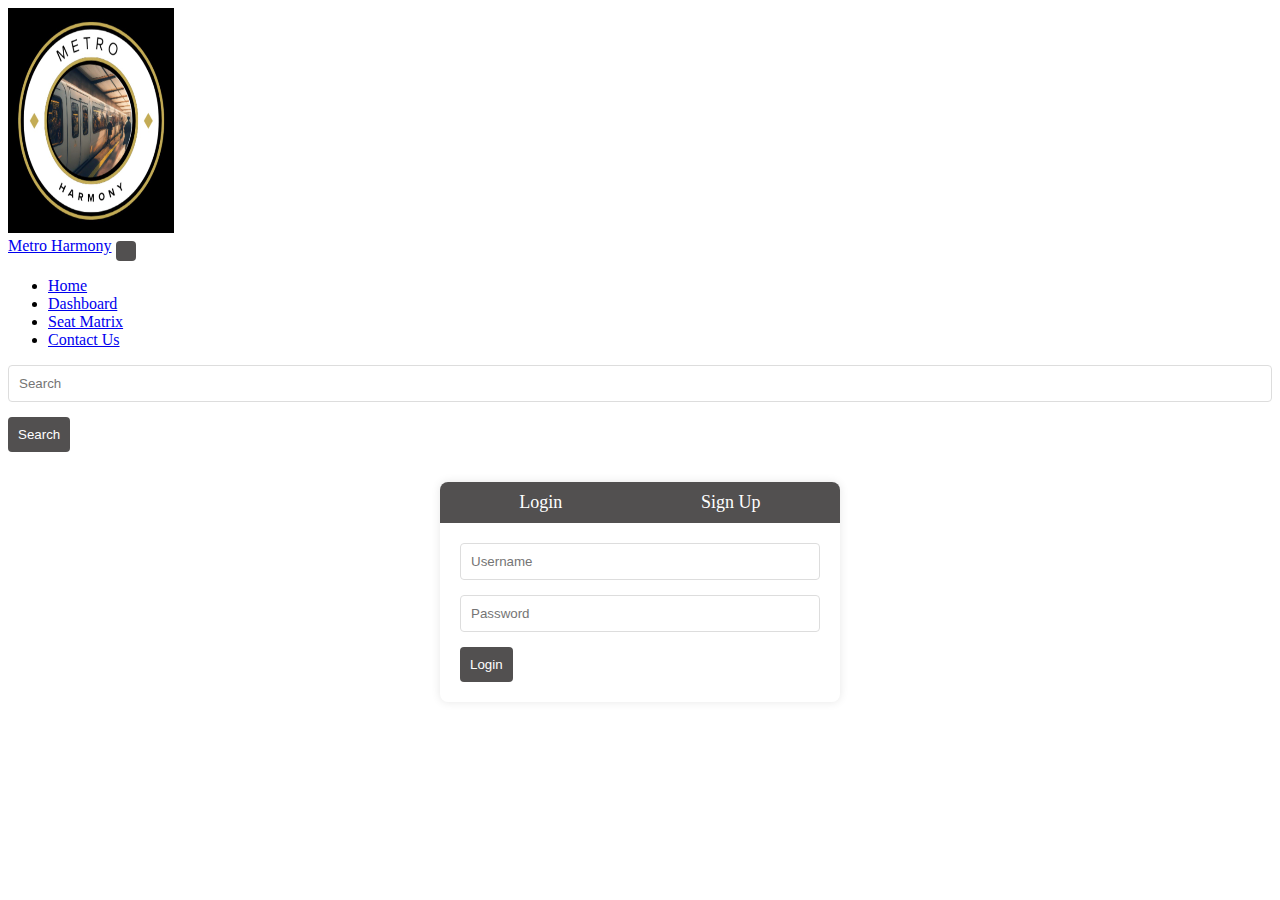
==== dashboard.html @ ba8a8e88 "Basic Layout + Frontend" ====
<!doctype html>
<html lang="en">

<head>
    <meta charset="utf-8">
    <meta name="viewport" content="width=device-width, initial-scale=1">
    <title>Bootstrap demo</title>
    <link href="https://cdn.jsdelivr.net/npm/bootstrap@5.3.2/dist/css/bootstrap.min.css" rel="stylesheet"
        integrity="sha384-T3c6CoIi6uLrA9TneNEoa7RxnatzjcDSCmG1MXxSR1GAsXEV/Dwwykc2MPK8M2HN" crossorigin="anonymous">
    <link rel="stylesheet" href="dashboard.js">
    <link rel="stylesheet" href="dashboard.css">
    
</head>

<body>
    <nav class="navbar navbar-expand-lg navbar-dark bg-dark">
        <img src="logo.jpg" class="logo" alt="">
        <div class="container-fluid">
            <a class="navbar-brand" href="/">Metro Harmony</a>
            <button class="navbar-toggler" type="button" data-bs-toggle="collapse"
                data-bs-target="#navbarSupportedContent" aria-controls="navbarSupportedContent" aria-expanded="false"
                aria-label="Toggle navigation">
                <span class="navbar-toggler-icon"></span>
            </button>
            <div class="collapse navbar-collapse" id="navbarSupportedContent">
                <ul class="navbar-nav me-auto mb-2 mb-lg-0">
                    <li class="nav-item">
                        <a class="nav-link active" aria-current="page" href="/">Home</a>
                    </li>
                    <li class="nav-item">
                        <a class="nav-link" href="/Dashboard.html">Dashboard</a>
                    </li>
                    <li class="nav-item"><a class="nav-link" href="/seat.html">Seat Matrix</a></li>
                    <li class="nav-item">
                        <a class="nav-link" href="/contact.html">Contact Us</a>
                    </li>

                </ul>
                <form class="d-flex" role="search">
                    <input class="form-control me-2" type="search" placeholder="Search" aria-label="Search">
                    <button class="btn btn-outline-success" type="submit">Search</button>
                </form>
            </div>
        </div>
    </nav>
    <div class="container">
        <div class="tabs">
            <div id="login-tab">Login</div>
            <div id="signup-tab">Sign Up</div>
        </div>
        <div class="tab-content" id="login-content">
            <form>
                <input type="text" placeholder="Username" required>
                <input type="password" placeholder="Password" required>
                <button type="submit">Login</button>
            </form>
        </div>
        <div class="tab-content" id="signup-content" style="display: none;">
            <form>
                <input type="text" placeholder="Username" required>
                <input type="password" placeholder="Password" required>
                <input type="password" placeholder="Confirm Password" required>
                <button type="submit">Sign Up</button>
            </form>
        </div>
    </div>
    <script src="https://cdn.jsdelivr.net/npm/bootstrap@5.3.2/dist/js/bootstrap.bundle.min.js"
    integrity="sha384-C6RzsynM9kWDrMNeT87bh95OGNyZPhcTNXj1NW7RuBCsyN/o0jlpcV8Qyq46cDfL"
    crossorigin="anonymous"></script>
</body>

</html>
---- dashboard.css ----
.logo{
            height: 25vh;
            width: 13vw;
        }
        .container {
            margin: 30px auto;
            display: flex;
            flex-direction: column;
            width: 100%;
            max-width: 400px;
            background-color: #fff;
            border-radius: 8px;
            overflow: hidden;
            box-shadow: 0 0 10px rgba(0, 0, 0, 0.1);
        }

        .tabs {
            display: flex;
            justify-content: space-around;
            padding: 10px;
            background-color: rgb(82, 80, 80);
            color: #fff;
            font-size: 18px;
            cursor: pointer;
        }

        .tab-content {
            padding: 20px;
        }

        input {
            width: 100%;
            padding: 10px;
            margin-bottom: 15px;
            border: 1px solid #ddd;
            border-radius: 4px;
            box-sizing: border-box;
        }

        button {
            background-color: rgb(82, 80, 80);
            color: #fff;
            padding: 10px;
            border: none;
            border-radius: 4px;
            cursor: pointer;
        }

        button:hover {
            background-color: #2980b9;
        }
        @media (max-width: 991px) {
            .navbar-collapse {
                text-align: center;
            }

            .navbar-nav {
                margin-top: 10px;
            }

            .navbar-nav .nav-item {
                margin: 0;
            }

            .navbar-toggler {
                margin-top: 10px;
            }
            .logo{
                width: 80px;
                height: 80px;
            }
        }
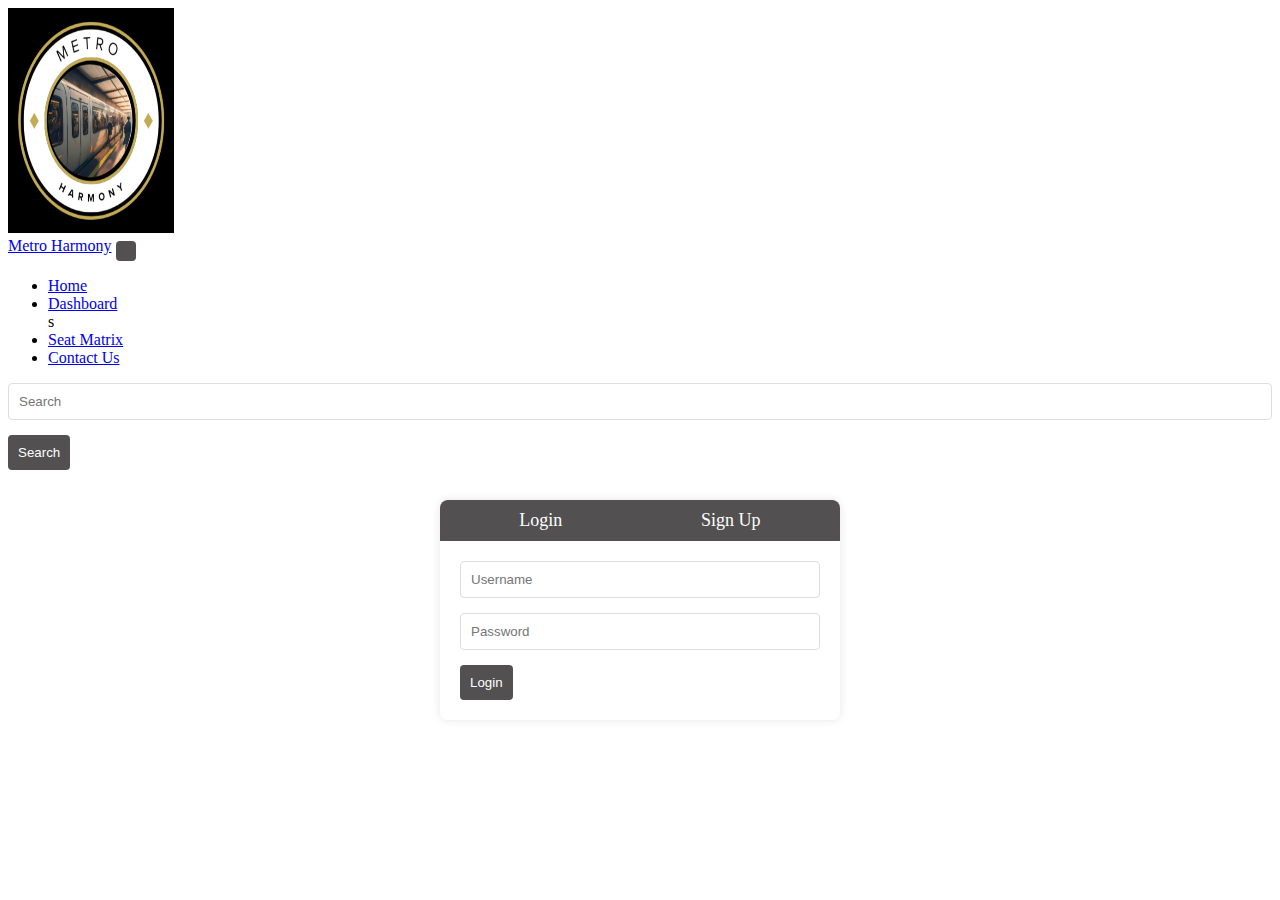
==== commit b2512b66: "Update the paths" ====
--- a/dashboard.html
+++ b/dashboard.html
@@ -25,14 +25,14 @@
             <div class="collapse navbar-collapse" id="navbarSupportedContent">
                 <ul class="navbar-nav me-auto mb-2 mb-lg-0">
                     <li class="nav-item">
-                        <a class="nav-link active" aria-current="page" href="/">Home</a>
+                        <a class="nav-link active" aria-current="page" href="index.html">Home</a>
                     </li>
                     <li class="nav-item">
-                        <a class="nav-link" href="/Dashboard.html">Dashboard</a>
-                    </li>
-                    <li class="nav-item"><a class="nav-link" href="/seat.html">Seat Matrix</a></li>
+                        <a class="nav-link" href="/">Dashboard</a>
+                    </li>s
+                    <li class="nav-item"><a class="nav-link" href="seat.html">Seat Matrix</a></li>
                     <li class="nav-item">
-                        <a class="nav-link" href="/contact.html">Contact Us</a>
+                        <a class="nav-link" href="contact.html">Contact Us</a>
                     </li>
 
                 </ul>
@@ -69,4 +69,4 @@
     crossorigin="anonymous"></script>
 </body>
 
-</html>+</html>
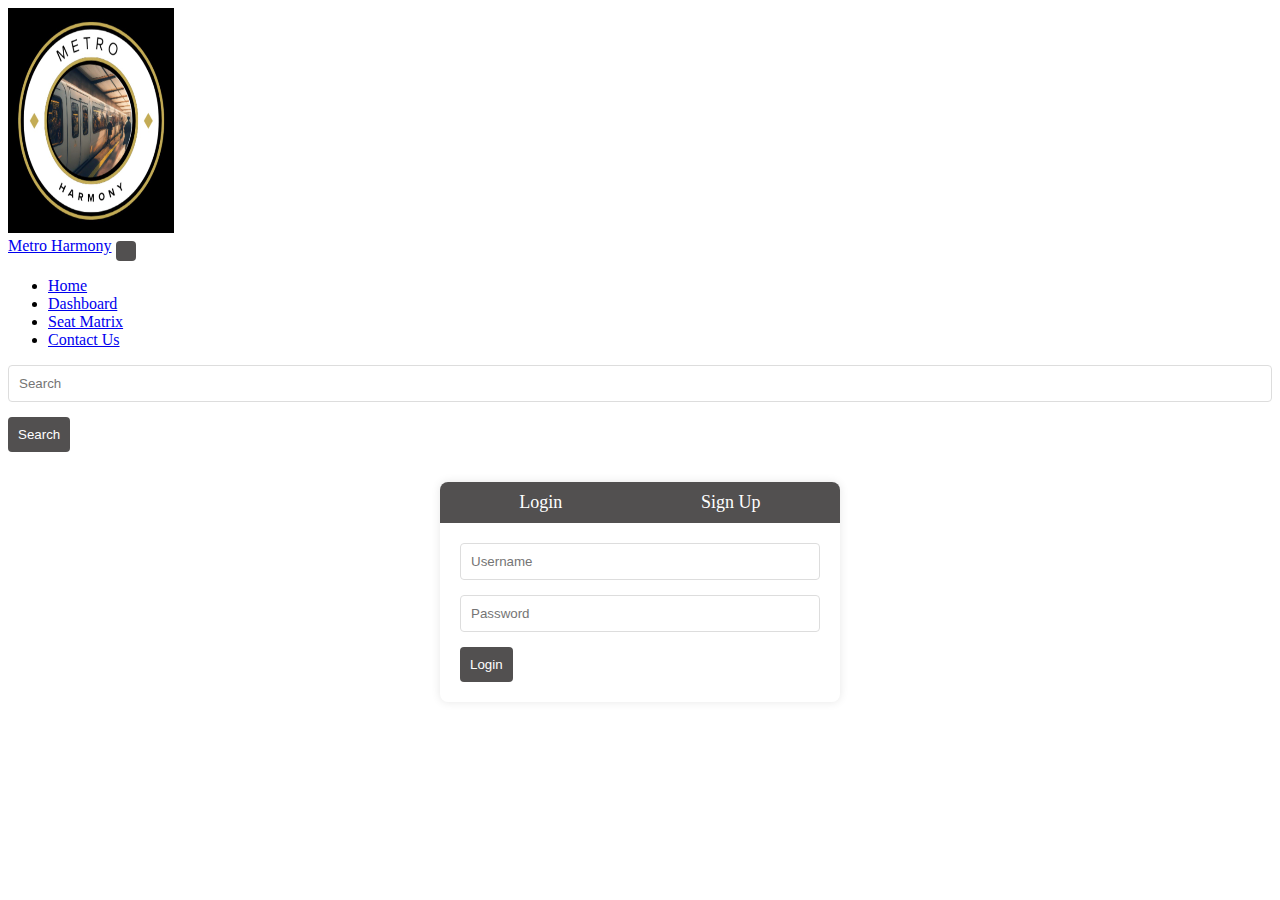
==== commit ee44e8fd: "Dashboard" ====
--- a/dashboard.html
+++ b/dashboard.html
@@ -4,10 +4,9 @@
 <head>
     <meta charset="utf-8">
     <meta name="viewport" content="width=device-width, initial-scale=1">
-    <title>Bootstrap demo</title>
+    <title>Metro Harmony</title>
     <link href="https://cdn.jsdelivr.net/npm/bootstrap@5.3.2/dist/css/bootstrap.min.css" rel="stylesheet"
         integrity="sha384-T3c6CoIi6uLrA9TneNEoa7RxnatzjcDSCmG1MXxSR1GAsXEV/Dwwykc2MPK8M2HN" crossorigin="anonymous">
-    <link rel="stylesheet" href="dashboard.js">
     <link rel="stylesheet" href="dashboard.css">
     
 </head>
@@ -29,7 +28,7 @@
                     </li>
                     <li class="nav-item">
                         <a class="nav-link" href="/">Dashboard</a>
-                    </li>s
+                    </li>
                     <li class="nav-item"><a class="nav-link" href="seat.html">Seat Matrix</a></li>
                     <li class="nav-item">
                         <a class="nav-link" href="contact.html">Contact Us</a>
@@ -64,6 +63,7 @@
             </form>
         </div>
     </div>
+    <script src="dashboard.js"></script>
     <script src="https://cdn.jsdelivr.net/npm/bootstrap@5.3.2/dist/js/bootstrap.bundle.min.js"
     integrity="sha384-C6RzsynM9kWDrMNeT87bh95OGNyZPhcTNXj1NW7RuBCsyN/o0jlpcV8Qyq46cDfL"
     crossorigin="anonymous"></script>
